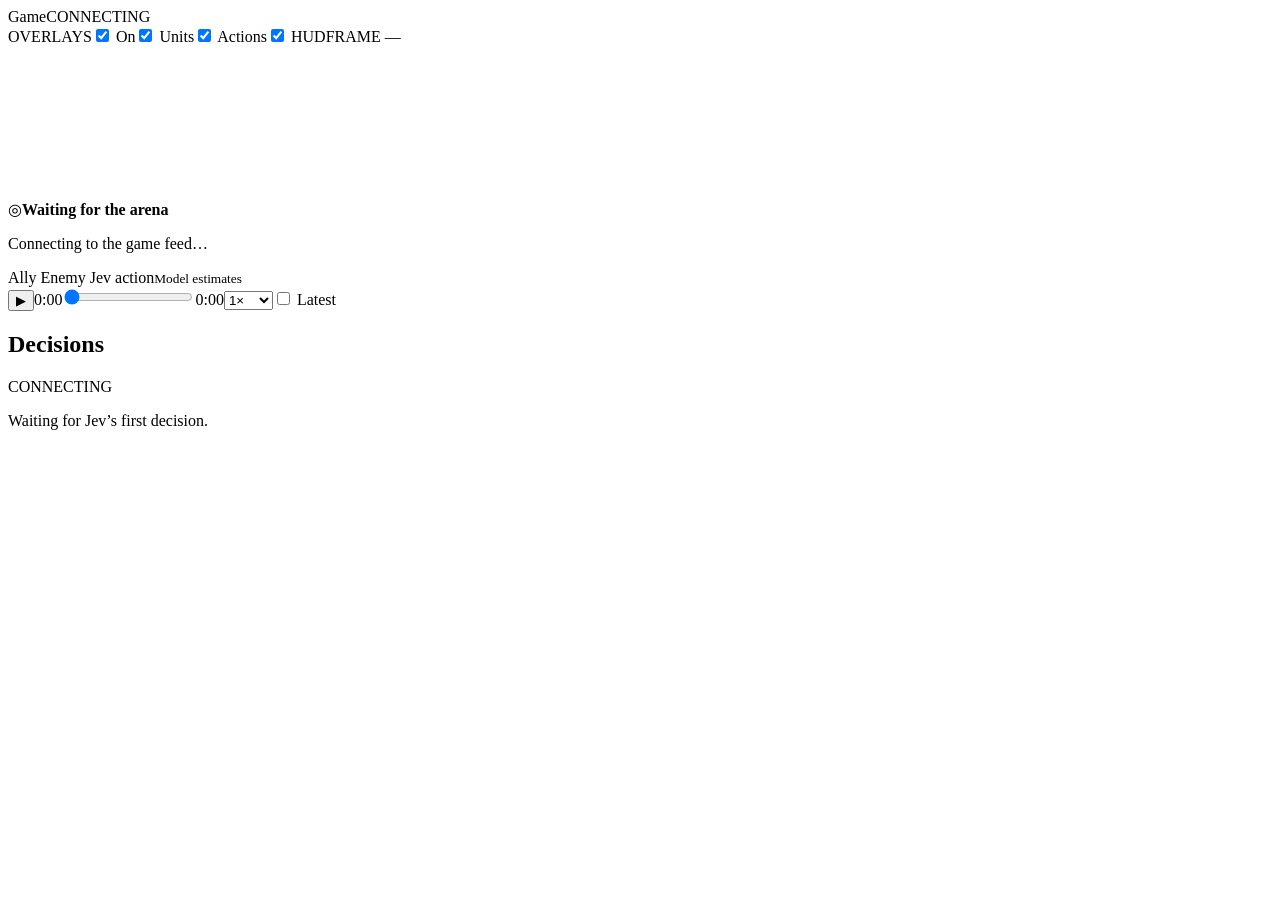
==== src/clash_jev/static/index.html @ bac336ad "Share Jev Clash Royale demo with setup docs and CI" ====
<!doctype html>
<html lang="en">
<head>
  <meta charset="utf-8"><meta name="viewport" content="width=device-width,initial-scale=1">
  <title>Jev plays Clash Royale</title><link rel="stylesheet" href="/style.css">
</head>
<body>
  <main>
    <section class="arena-panel window">
      <div class="window-bar"><span id="canvas-title">Game</span><span id="source-label" class="window-right">CONNECTING</span></div>
      <div id="overlay-controls" class="overlay-controls"><span class="control-label">OVERLAYS</span><label><input type="checkbox" id="overlay" checked> On</label><label><input type="checkbox" id="units-toggle" checked> Units</label><label><input type="checkbox" id="actions-toggle" checked> Actions</label><label><input type="checkbox" id="hud-toggle" checked> HUD</label><span id="frame-label">FRAME —</span></div>
      <div class="canvas-wrap">
        <div class="game-stage" id="game-stage"><img id="live-screen" hidden alt="Live MuMu gameplay"><video id="game-video" muted playsinline preload="metadata" hidden aria-label="Recorded Clash Royale gameplay"></video><canvas id="arena" aria-label="Game frame with perception overlay"></canvas><div id="observation-tag" class="observation-tag" hidden><i></i><span id="observation-age">MODEL OBSERVATION</span></div><div id="game-notices" class="game-notices"></div></div>
        <div id="empty" class="empty-state"><span class="empty-symbol">◎</span><strong>Waiting for the arena</strong><p id="empty-message">Connecting to the game feed…</p></div>
        <div class="arena-legend" id="arena-legend"><span><i class="ally-dot"></i> Ally</span><span><i class="enemy-dot"></i> Enemy</span><span><i class="action-dot"></i> Jev action</span><small id="overlay-detail">Model estimates</small></div>
      </div>
      <div id="live-controls" class="live-controls" hidden><span class="live-indicator"></span><span id="live-status">Connecting to MuMu…</span><select id="display-delay" aria-label="Display delay"><option value="5" selected>5s buffer</option><option value="0">Live</option></select><button id="start-bot">Start Jev</button><button id="stop-bot" disabled>Stop</button></div>
      <div id="playback" class="playback"><button id="play" class="play-button" aria-label="Play replay">▶</button><span id="play-time" class="mono">0:00</span><input id="scrub" type="range" min="0" max="0" step="any" value="0" aria-label="Replay position"><span id="duration" class="mono">0:00</span><select id="speed" aria-label="Playback speed"><option value="0.5">0.5×</option><option value="1" selected>1×</option><option value="2">2×</option></select><label class="follow-label"><input type="checkbox" id="follow"> Latest</label></div>
    </section>
    <aside id="viewer" class="decisions-panel window" aria-label="Jev decisions">
      <div class="window-bar"><h2>Decisions</h2><span id="trace-label" class="window-right">CONNECTING</span></div>
      <div class="decision-scroll" tabindex="0" aria-label="Decision details">
        <p id="decision-empty" class="decision-empty">Waiting for Jev’s first decision.</p>
        <div id="decision-content" hidden>
          <div class="chosen-move"><h3 id="decision-choice"></h3><span id="decision-status"></span></div>
          <section class="decision-section"><h3>Hand <span id="hand-elixir"></span></h3><div id="decision-hand" class="decision-hand"></div></section>
          <div class="decision-distributions">
            <section class="decision-section"><h3 id="card-scores-title">Card choice</h3><div id="card-scores"></div></section>
            <section class="decision-section"><h3>Placement</h3><div id="placement-scores"></div></section>
          </div>
          <section class="decision-section"><h3>Action JSON</h3><pre id="action-json" class="action-json"></pre></section>
        </div>
      </div>
    </aside>
    <aside id="calibrator" hidden>
      <div class="eyebrow">SCREEN CALIBRATION</div><h1>Teach it the layout.</h1><p class="muted">Drag a rectangle around each region. Card regions should contain artwork only. Select a placement to move it with a click.</p>
      <label class="field">Region or placement<select id="region"></select></label>
      <button id="inspect">Test local recognition</button><pre id="inspection"></pre>
      <h2>Capture a card template</h2><p class="muted">Label the card visible in one slot, then repeat with other screenshots until all eight have a template.</p>
      <div class="row"><select id="slot" aria-label="Hand slot"><option value="0">Slot 1</option><option value="1">Slot 2</option><option value="2">Slot 3</option><option value="3">Slot 4</option></select><select id="card" aria-label="Card name"></select></div>
      <button id="template">Save card artwork</button><p id="templates" class="muted"></p>
      <details><summary>Edit deck, placements & recognition settings</summary><textarea id="config-json" rows="18" spellcheck="false" aria-label="Configuration JSON"></textarea><button id="apply-json">Apply JSON</button></details>
      <label class="check"><input id="confirmed" type="checkbox"> I reviewed the arena, all four card crops, elixir bar, placement points and tower exclusion regions.</label>
      <button id="save" class="primary">Save calibration</button><p id="save-result" role="status"></p>
    </aside>
  </main>
  <div id="toast" role="status" hidden></div>
  <script>
    if (location.protocol === 'file:') {
      document.body.replaceChildren();
      const message = document.createElement('main');
      message.style.cssText = 'font:16px/1.7 system-ui;max-width:700px;margin:80px auto;padding:24px';
      const heading = document.createElement('h1'); heading.textContent = 'Open the local demo viewer';
      const instruction = document.createElement('p'); instruction.textContent = 'Run this command from the clashroyale-jev project folder:';
      const command = document.createElement('pre'); command.textContent = 'uv run clash-jev --config config/local.json demo --allow-api --execute --port 8767';
      const link = document.createElement('a'); link.href = 'http://127.0.0.1:8767/'; link.textContent = 'Open Jev plays Clash Royale →';
      message.append(heading, instruction, command, link); document.body.append(message);
    }
  </script>
  <script type="module" src="/app.js"></script>
</body>
</html>
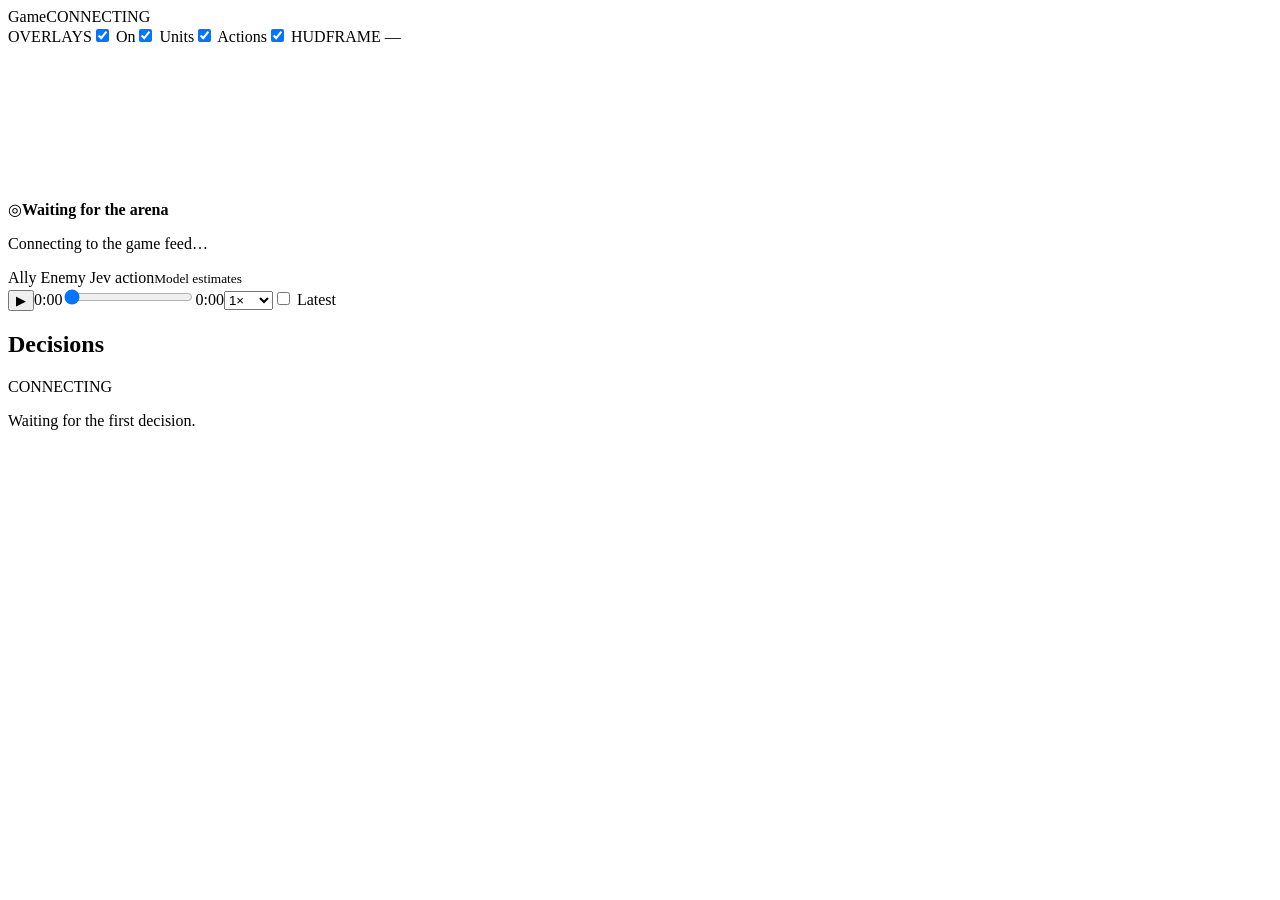
==== commit 9498eee6: "Add experimental Jev versus Laya friendly-match mode" ====
--- a/src/clash_jev/static/index.html
+++ b/src/clash_jev/static/index.html
@@ -1,4 +1,9 @@
 <!doctype html>
+<!--
+  Shared page structure for live gameplay, saved recordings, and calibration.
+  app.js selects the active view and fills the game display, decision details,
+  controls, and calibration form using data from the local Python server.
+-->
 <html lang="en">
 <head>
   <meta charset="utf-8"><meta name="viewport" content="width=device-width,initial-scale=1">
@@ -12,7 +17,7 @@
       <div class="canvas-wrap">
         <div class="game-stage" id="game-stage"><img id="live-screen" hidden alt="Live MuMu gameplay"><video id="game-video" muted playsinline preload="metadata" hidden aria-label="Recorded Clash Royale gameplay"></video><canvas id="arena" aria-label="Game frame with perception overlay"></canvas><div id="observation-tag" class="observation-tag" hidden><i></i><span id="observation-age">MODEL OBSERVATION</span></div><div id="game-notices" class="game-notices"></div></div>
         <div id="empty" class="empty-state"><span class="empty-symbol">◎</span><strong>Waiting for the arena</strong><p id="empty-message">Connecting to the game feed…</p></div>
-        <div class="arena-legend" id="arena-legend"><span><i class="ally-dot"></i> Ally</span><span><i class="enemy-dot"></i> Enemy</span><span><i class="action-dot"></i> Jev action</span><small id="overlay-detail">Model estimates</small></div>
+        <div class="arena-legend" id="arena-legend"><span><i class="ally-dot"></i> Ally</span><span><i class="enemy-dot"></i> Enemy</span><span><i class="action-dot"></i> <span id="action-legend">Jev action</span></span><small id="overlay-detail">Model estimates</small></div>
       </div>
       <div id="live-controls" class="live-controls" hidden><span class="live-indicator"></span><span id="live-status">Connecting to MuMu…</span><select id="display-delay" aria-label="Display delay"><option value="5" selected>5s buffer</option><option value="0">Live</option></select><button id="start-bot">Start Jev</button><button id="stop-bot" disabled>Stop</button></div>
       <div id="playback" class="playback"><button id="play" class="play-button" aria-label="Play replay">▶</button><span id="play-time" class="mono">0:00</span><input id="scrub" type="range" min="0" max="0" step="any" value="0" aria-label="Replay position"><span id="duration" class="mono">0:00</span><select id="speed" aria-label="Playback speed"><option value="0.5">0.5×</option><option value="1" selected>1×</option><option value="2">2×</option></select><label class="follow-label"><input type="checkbox" id="follow"> Latest</label></div>
@@ -20,7 +25,7 @@
     <aside id="viewer" class="decisions-panel window" aria-label="Jev decisions">
       <div class="window-bar"><h2>Decisions</h2><span id="trace-label" class="window-right">CONNECTING</span></div>
       <div class="decision-scroll" tabindex="0" aria-label="Decision details">
-        <p id="decision-empty" class="decision-empty">Waiting for Jev’s first decision.</p>
+        <p id="decision-empty" class="decision-empty">Waiting for the first decision.</p>
         <div id="decision-content" hidden>
           <div class="chosen-move"><h3 id="decision-choice"></h3><span id="decision-status"></span></div>
           <section class="decision-section"><h3>Hand <span id="hand-elixir"></span></h3><div id="decision-hand" class="decision-hand"></div></section>
